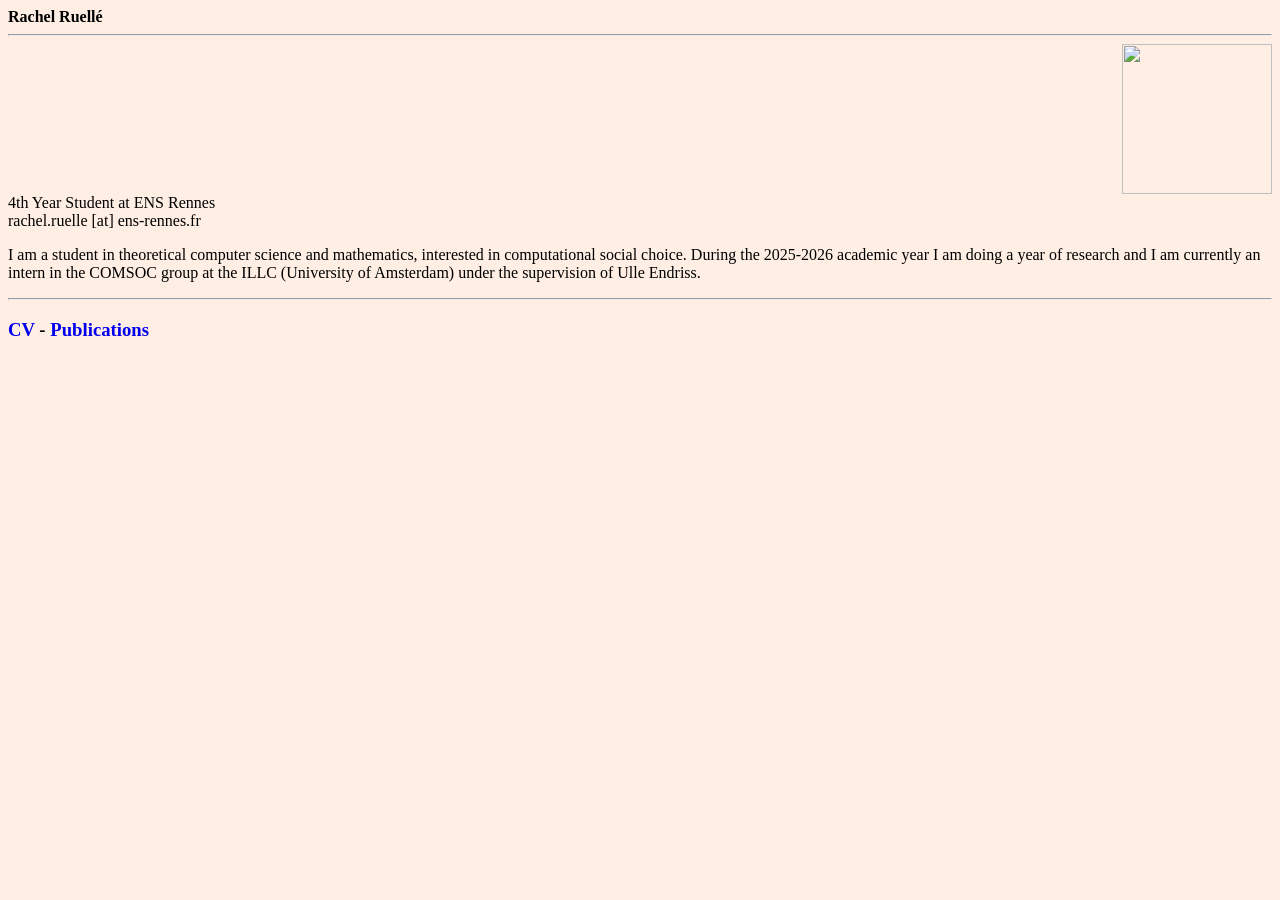
==== index.html @ 15c1f9da "Update index.html" ====
<!DOCTYPE HTML PUBLIC "-//W3C//DTD HTML 4.01 Transitional//EN">
<html>
  <head>
    <meta http-equiv="content-type" content="text/html; charset=UTF-8">
    <meta name="description" content="Rachel Ruellé's personal webpage"> 
    <title>Rachel Ruellé</title>
  </head>
  <body style="background-color:#FFEEE3;" >
    <div align="left"><b>Rachel Ruellé<br>
      </b>
      <hr>
      <div align="right"><img src="photo.jpg" alt="" width="150px"></div>
      <div align="left">4th Year Student at ENS Rennes<br>
      </div>
       <div align="left">rachel.ruelle [at] ens-rennes.fr<br>
      </div>
    </div>
    <p>I am a student in theoretical computer science and mathematics, interested in computational social choice. During the 2025-2026 academic year I am doing a year of research and I am currently an intern in the COMSOC group at the ILLC (University of Amsterdam) under the supervision of Ulle Endriss.  </p>
    <hr>
    <h3> <a style ="text-decoration:none" href = "cv_en.pdf"> CV </a> - <a style ="text-decoration:none" href = "publications.html"> Publications </a> </h3>
  </body>
</html>
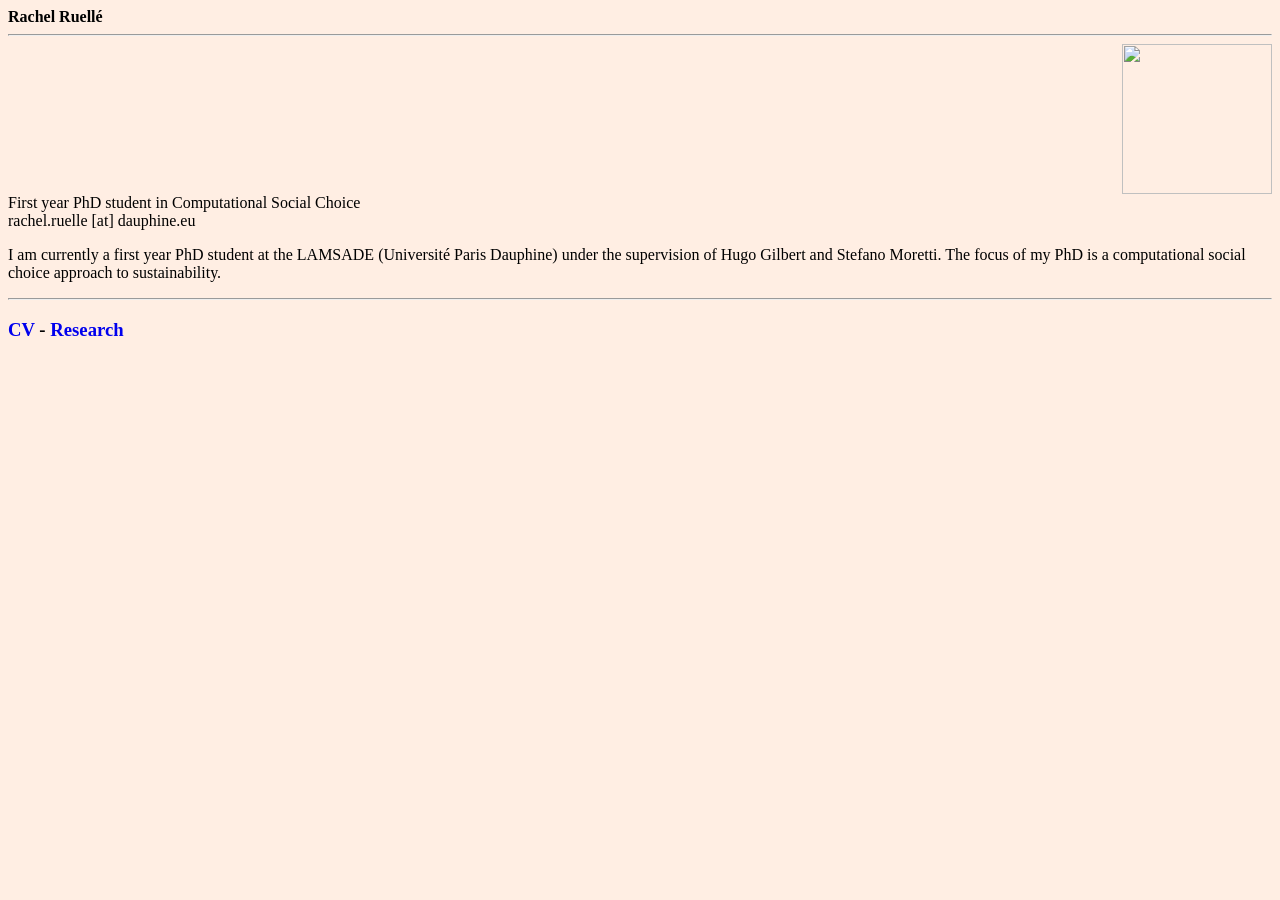
==== commit 717e2ab9: "update beginning of phd" ====
--- a/index.html
+++ b/index.html
@@ -10,13 +10,13 @@
       </b>
       <hr>
       <div align="right"><img src="photo.jpg" alt="" width="150px"></div>
-      <div align="left">4th Year Student at ENS Rennes<br>
+      <div align="left">First year PhD student in Computational Social Choice<br>
       </div>
-       <div align="left">rachel.ruelle [at] ens-rennes.fr<br>
+       <div align="left">rachel.ruelle [at] dauphine.eu<br>
       </div>
     </div>
-    <p>I am a student in theoretical computer science and mathematics, interested in computational social choice. During the 2025-2026 academic year I am doing a year of research and I am currently an intern in the COMSOC group at the ILLC (University of Amsterdam) under the supervision of Ulle Endriss.  </p>
+    <p>I am currently a first year PhD student at the LAMSADE (Université Paris Dauphine) under the supervision of Hugo Gilbert and Stefano Moretti. The focus of my PhD is a computational social choice approach to sustainability. </p>
     <hr>
-    <h3> <a style ="text-decoration:none" href = "cv_en.pdf"> CV </a> - <a style ="text-decoration:none" href = "publications.html"> Publications </a> </h3>
+    <h3> <a style ="text-decoration:none" href = "cv_en.pdf"> CV </a> - <a style ="text-decoration:none" href = "research.html"> Research </a> </h3>
   </body>
 </html>
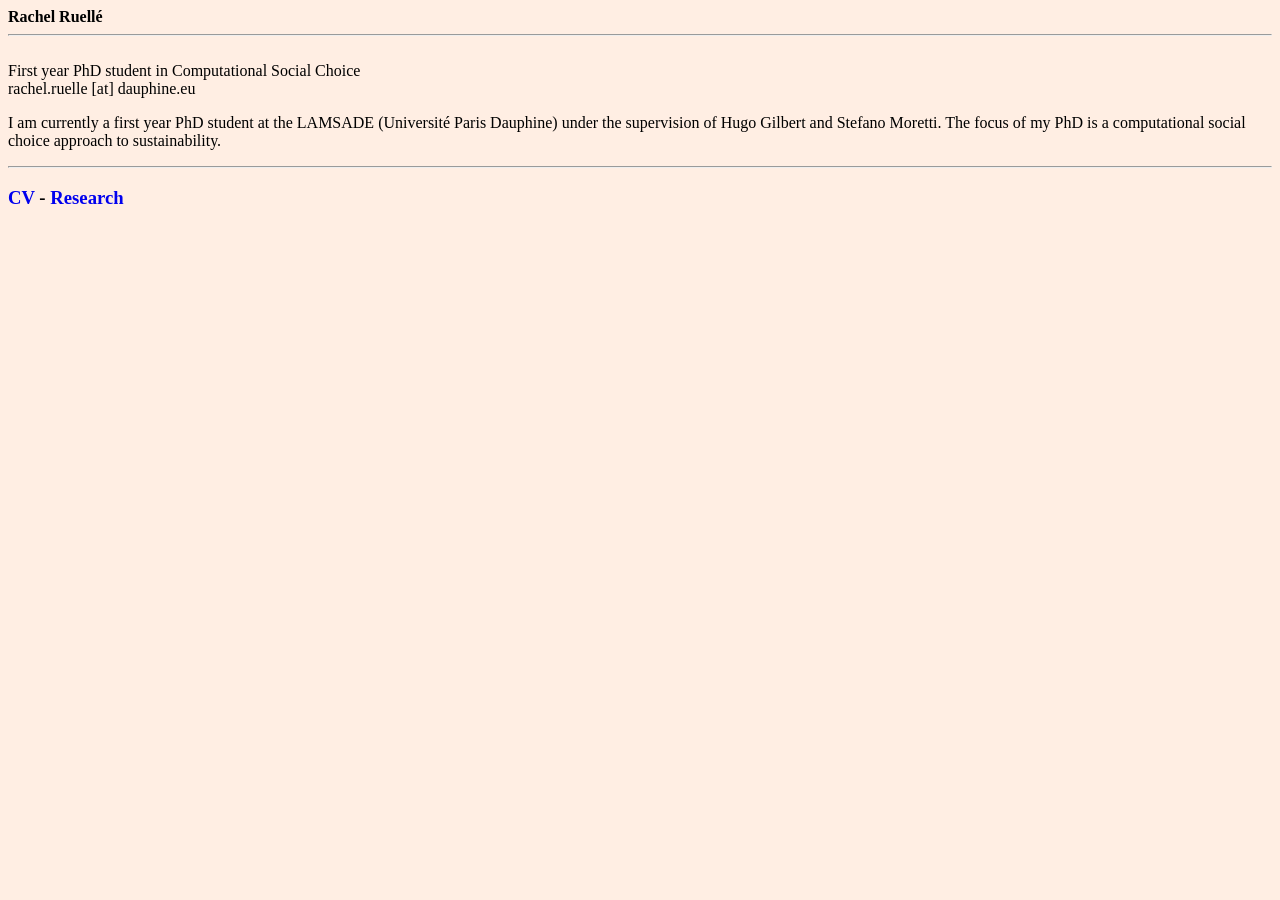
==== commit 02ad5e75: "update head" ====
--- a/index.html
+++ b/index.html
@@ -1,9 +1,17 @@
-<!DOCTYPE HTML PUBLIC "-//W3C//DTD HTML 4.01 Transitional//EN">
-<html>
+<!DOCTYPE html>
+<html land ="en">
   <head>
     <meta http-equiv="content-type" content="text/html; charset=UTF-8">
-    <meta name="description" content="Rachel Ruellé's personal webpage"> 
+    <meta name="author" content = "Rachel Ruellé">
+    <meta name="viewport" content = "width=device-width">
     <title>Rachel Ruellé</title>
+    
+    <link href = "style.css" rel = "stylesheet">
+    <link rel="preconnect" href="https://fonts.googleapis.com">
+    <link rel="preconnect" href="https://fonts.gstatic.com" crossorigin>
+    <link 
+      href="https://fonts.googleapis.com/css2?family=Atkinson+Hyperlegible:ital,wght@0,400;0,700;1,400;1,700&display=swap" 
+    rel="stylesheet">
   </head>
   <body style="background-color:#FFEEE3;" >
     <div align="left"><b>Rachel Ruellé<br>
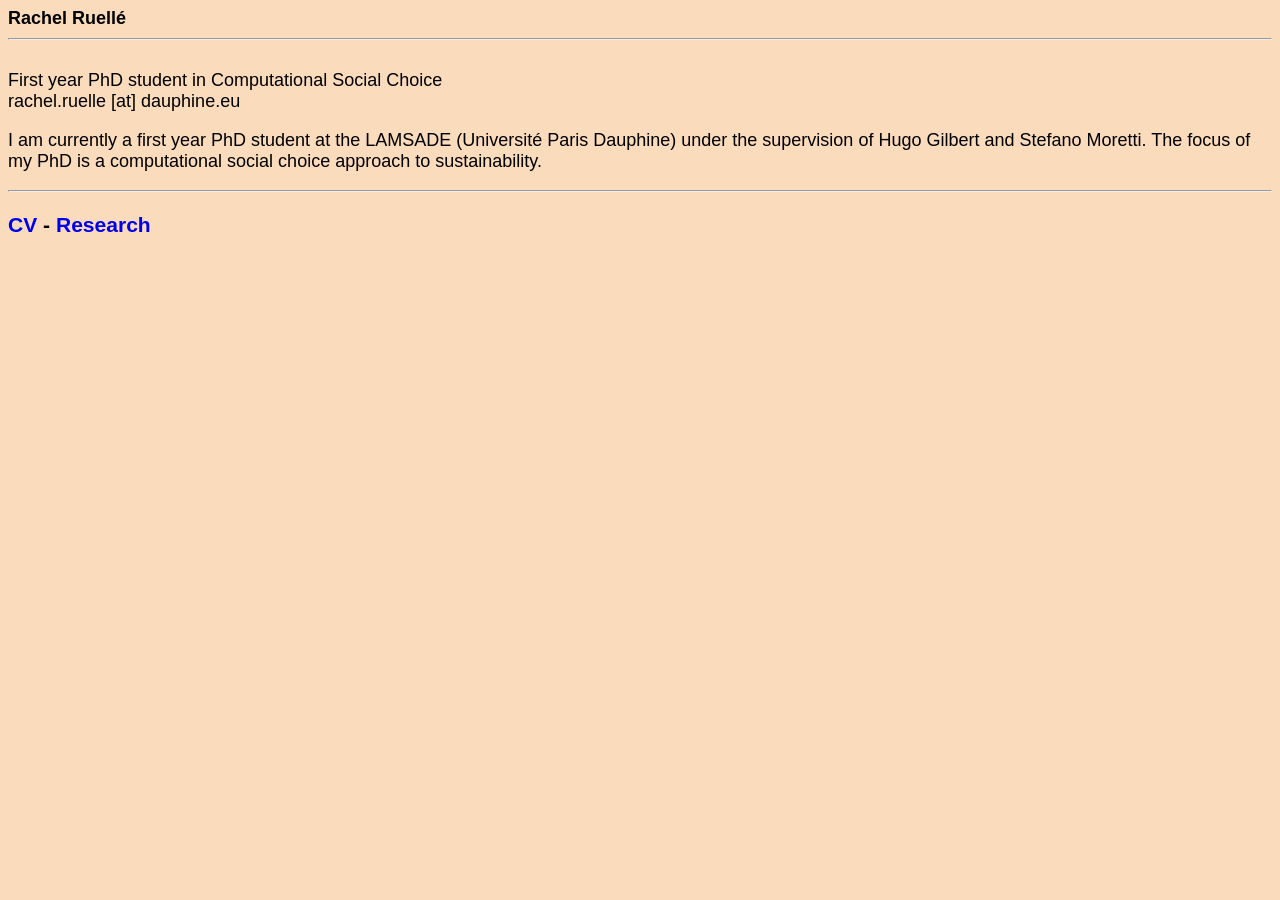
==== commit ae0de879: "change color" ====
--- a/index.html
+++ b/index.html
@@ -13,7 +13,7 @@
       href="https://fonts.googleapis.com/css2?family=Atkinson+Hyperlegible:ital,wght@0,400;0,700;1,400;1,700&display=swap" 
     rel="stylesheet">
   </head>
-  <body style="background-color:#FFEEE3;" >
+  <body>
     <div align="left"><b>Rachel Ruellé<br>
       </b>
       <hr>
--- a/style.css
+++ b/style.css
@@ -0,0 +1,6 @@
+html {
+  /*px : pixels */
+  font-size: 18px;
+  font-family: "Atkinson Hyperlegible", sans-serif;
+  background-color: #FADBBC;
+}
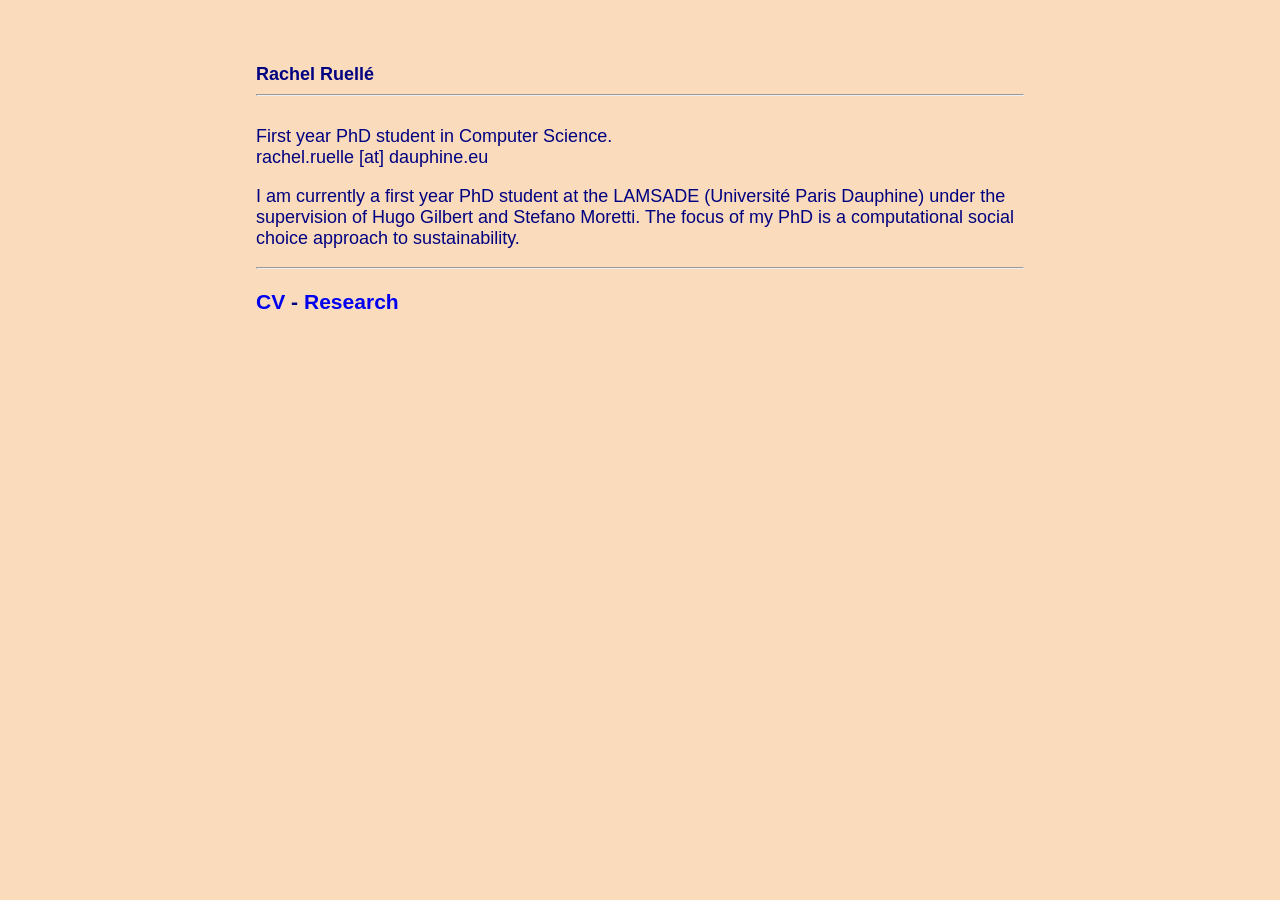
==== commit 76b9fb10: "update" ====
--- a/index.html
+++ b/index.html
@@ -18,7 +18,7 @@
       </b>
       <hr>
       <div align="right"><img src="photo.jpg" alt="" width="150px"></div>
-      <div align="left">First year PhD student in Computational Social Choice<br>
+      <div align="left">First year PhD student in Computer Science.<br>
       </div>
        <div align="left">rachel.ruelle [at] dauphine.eu<br>
       </div>
--- a/style.css
+++ b/style.css
@@ -3,4 +3,11 @@
   font-size: 18px;
   font-family: "Atkinson Hyperlegible", sans-serif;
   background-color: #FADBBC;
+  color: navy;
 }
+
+body {
+  width: 60%;
+  margin: 5% 20%;
+}
+
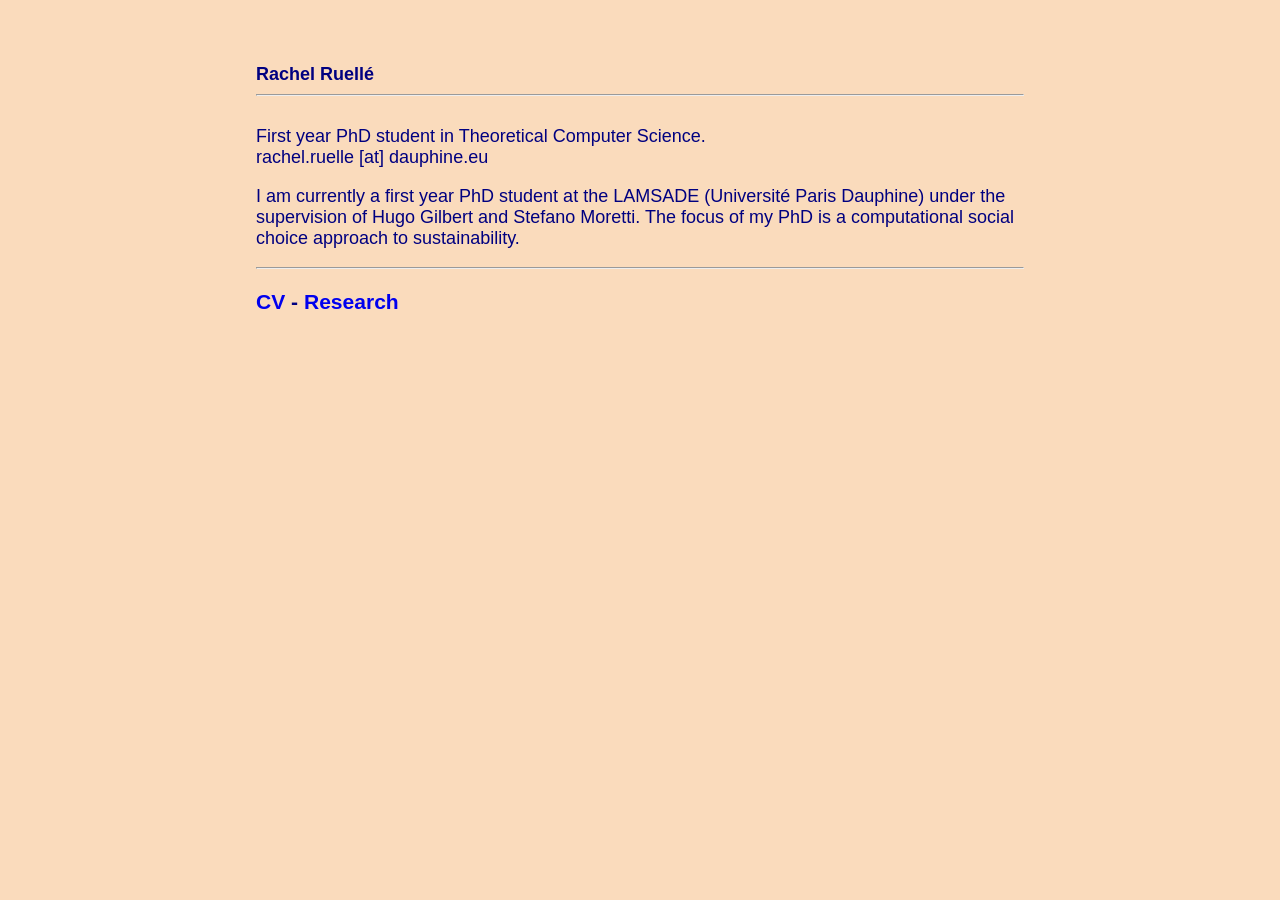
==== commit 4baf192c: "update" ====
--- a/index.html
+++ b/index.html
@@ -18,7 +18,7 @@
       </b>
       <hr>
       <div align="right"><img src="photo.jpg" alt="" width="150px"></div>
-      <div align="left">First year PhD student in Computer Science.<br>
+      <div align="left">First year PhD student in Theoretical Computer Science.<br>
       </div>
        <div align="left">rachel.ruelle [at] dauphine.eu<br>
       </div>
--- a/style.css
+++ b/style.css
@@ -3,7 +3,7 @@
   font-size: 18px;
   font-family: "Atkinson Hyperlegible", sans-serif;
   background-color: #FADBBC;
-  color: navy;
+  color: #000080;
 }
 
 body {
